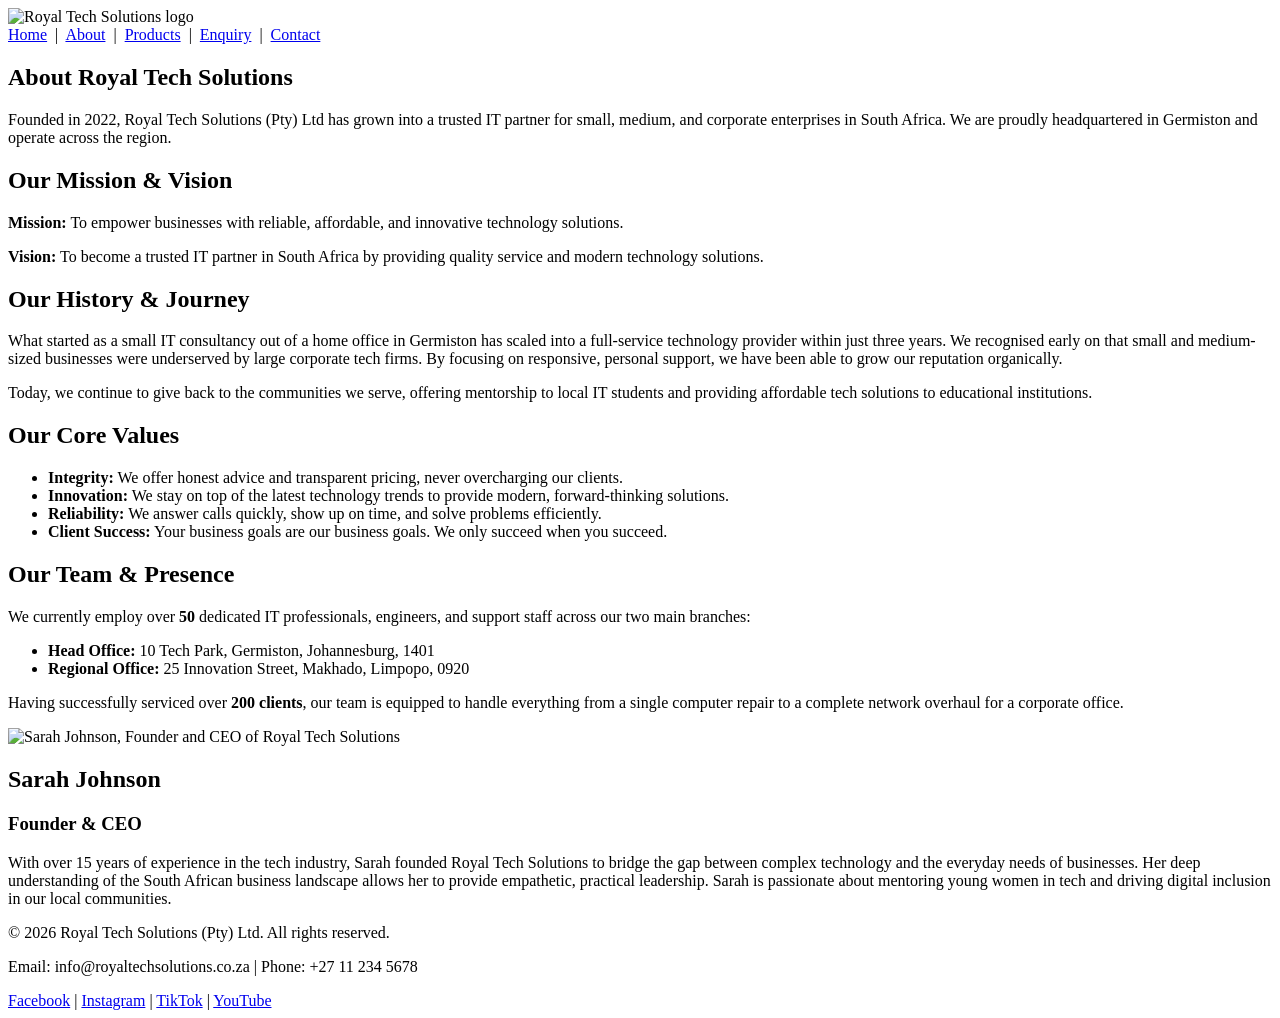
==== about.html @ 613c374c "Add files via upload" ====
<!DOCTYPE html>
<html lang="en">
<head>
    <meta charset="UTF-8">
    <meta name="viewport" content="width=device-width, initial-scale=1.0">
    <title>About Us - Royal Tech Solutions</title>
</head>
<body>
    <header>
        <img src="images/royal-tech-logo.png" alt="Royal Tech Solutions logo" width="150" height="50">
        <!-- Setting up the main nav links here -->
        <nav>
            <a href="index.html" target="_blank">Home</a> &nbsp;|&nbsp;
            <a href="about.html" target="_blank">About</a> &nbsp;|&nbsp;
            <a href="products.html" target="_blank">Products</a> &nbsp;|&nbsp;
            <a href="enquiry.html" target="_blank">Enquiry</a> &nbsp;|&nbsp;
            <a href="contact.html" target="_blank">Contact</a>
        </nav>
    </header>

    <main>
        <!-- Gotta start with a strong intro and the core mission -->
        <section>
            <h1>About Royal Tech Solutions</h1>
            <p>Founded in 2022, Royal Tech Solutions (Pty) Ltd has grown into a trusted IT partner for small, medium, and corporate enterprises in South Africa. We are proudly headquartered in Germiston and operate across the region.</p>
            
            <h2>Our Mission & Vision</h2>
            <p><strong>Mission:</strong> To empower businesses with reliable, affordable, and innovative technology solutions.</p>
            <p><strong>Vision:</strong> To become a trusted IT partner in South Africa by providing quality service and modern technology solutions.</p>
        </section>

        <!-- Let's expand the history section to show the company's roots -->
        <section>
            <h2>Our History & Journey</h2>
            <p>What started as a small IT consultancy out of a home office in Germiston has scaled into a full-service technology provider within just three years. We recognised early on that small and medium-sized businesses were underserved by large corporate tech firms. By focusing on responsive, personal support, we have been able to grow our reputation organically.</p>
            <p>Today, we continue to give back to the communities we serve, offering mentorship to local IT students and providing affordable tech solutions to educational institutions.</p>
        </section>

        <!-- I'll use an unordered list to neatly display our core values -->
        <section>
            <h2>Our Core Values</h2>
            <ul>
                <li><strong>Integrity:</strong> We offer honest advice and transparent pricing, never overcharging our clients.</li>
                <li><strong>Innovation:</strong> We stay on top of the latest technology trends to provide modern, forward-thinking solutions.</li>
                <li><strong>Reliability:</strong> We answer calls quickly, show up on time, and solve problems efficiently.</li>
                <li><strong>Client Success:</strong> Your business goals are our business goals. We only succeed when you succeed.</li>
            </ul>
        </section>

        <!-- Showcasing our team size and physical reach in Germiston and Makhado -->
        <section>
            <h2>Our Team & Presence</h2>
            <p>We currently employ over <strong>50</strong> dedicated IT professionals, engineers, and support staff across our two main branches:</p>
            <ul>
                <li><strong>Head Office:</strong> 10 Tech Park, Germiston, Johannesburg, 1401</li>
                <li><strong>Regional Office:</strong> 25 Innovation Street, Makhado, Limpopo, 0920</li>
            </ul>
            <p>Having successfully serviced over <strong>200 clients</strong>, our team is equipped to handle everything from a single computer repair to a complete network overhaul for a corporate office.</p>
        </section>

        <!-- Adding the founder section with her image -->
        <section>
            <img src="images/founder-sarah.png" alt="Sarah Johnson, Founder and CEO of Royal Tech Solutions" width="150" height="150">
            <div>
                <h2>Sarah Johnson</h2>
                <h3>Founder & CEO</h3>
                <p>With over 15 years of experience in the tech industry, Sarah founded Royal Tech Solutions to bridge the gap between complex technology and the everyday needs of businesses. Her deep understanding of the South African business landscape allows her to provide empathetic, practical leadership. Sarah is passionate about mentoring young women in tech and driving digital inclusion in our local communities.</p>
            </div>
        </section>
    </main>

    <footer>
        <p>&copy; 2026 Royal Tech Solutions (Pty) Ltd. All rights reserved.</p>
        <p>Email: info@royaltechsolutions.co.za | Phone: +27 11 234 5678</p>
        <div>
            <a href="https://www.facebook.com/TechCrunch" target="_blank" rel="noopener noreferrer">Facebook</a> |
            <a href="https://www.instagram.com/techcrunch" target="_blank" rel="noopener noreferrer">Instagram</a> |
            <a href="https://www.tiktok.com/@techcrunch" target="_blank" rel="noopener noreferrer">TikTok</a> |
            <a href="https://www.youtube.com/@techcrunch" target="_blank" rel="noopener noreferrer">YouTube</a>
        </div>
    </footer>
</body>
</html>
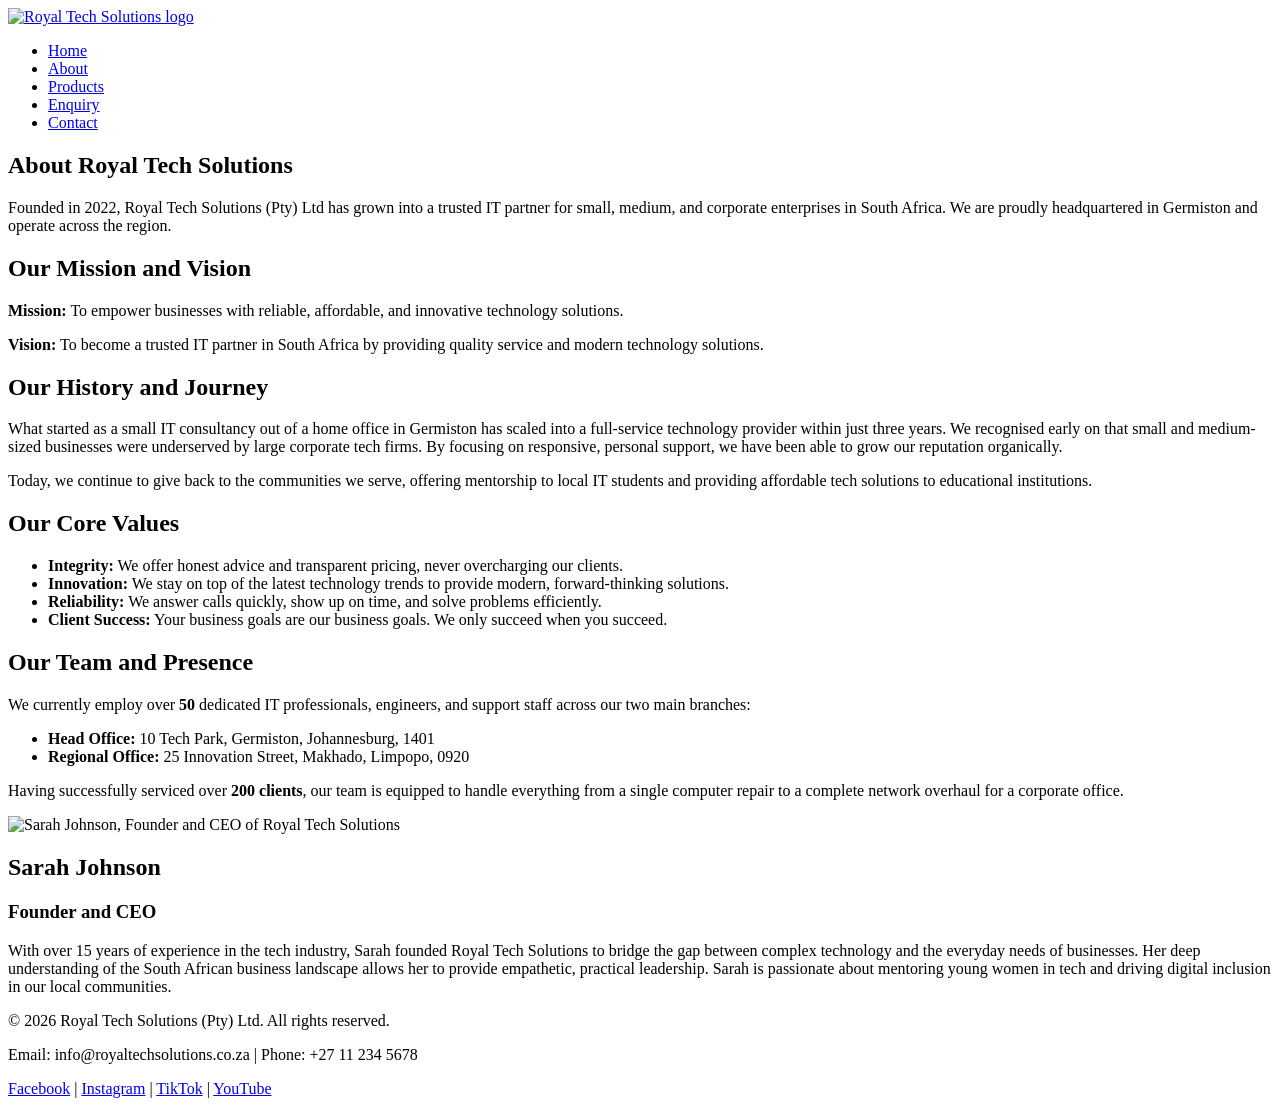
==== commit 230d3c05: "Linked HTML Files with CSS" ====
--- a/about.html
+++ b/about.html
@@ -4,40 +4,47 @@
     <meta charset="UTF-8">
     <meta name="viewport" content="width=device-width, initial-scale=1.0">
     <title>About Us - Royal Tech Solutions</title>
+    <meta name="description" content="Learn about Royal Tech Solutions, our mission, vision, and commitment to providing reliable IT solutions.">
+    <link href="css/style.css" rel="stylesheet">
 </head>
 <body>
-    <header>
-        <img src="images/royal-tech-logo.png" alt="Royal Tech Solutions logo" width="150" height="50">
-        <!-- Setting up the main nav links here -->
+    <header class="site-header">
+        <div class="logo-area">
+            <a href="index.html">
+                <img src="Images/royal-tech-logo.png" alt="Royal Tech Solutions logo" width="150" height="50">
+            </a>
+        </div>
         <nav>
-            <a href="index.html" target="_blank">Home</a> &nbsp;|&nbsp;
-            <a href="about.html" target="_blank">About</a> &nbsp;|&nbsp;
-            <a href="products.html" target="_blank">Products</a> &nbsp;|&nbsp;
-            <a href="enquiry.html" target="_blank">Enquiry</a> &nbsp;|&nbsp;
-            <a href="contact.html" target="_blank">Contact</a>
+            <ul>
+                <li><a href="index.html">Home</a></li>
+                <li><a href="about.html">About</a></li>
+                <li><a href="products.html">Products</a></li>
+                <li><a href="enquiry.html">Enquiry</a></li>
+                <li><a href="contact.html">Contact</a></li>
+            </ul>
         </nav>
     </header>
 
     <main>
         <!-- Gotta start with a strong intro and the core mission -->
-        <section>
+        <section class="company-intro">
             <h1>About Royal Tech Solutions</h1>
             <p>Founded in 2022, Royal Tech Solutions (Pty) Ltd has grown into a trusted IT partner for small, medium, and corporate enterprises in South Africa. We are proudly headquartered in Germiston and operate across the region.</p>
             
-            <h2>Our Mission & Vision</h2>
+            <h2>Our Mission and Vision</h2>
             <p><strong>Mission:</strong> To empower businesses with reliable, affordable, and innovative technology solutions.</p>
             <p><strong>Vision:</strong> To become a trusted IT partner in South Africa by providing quality service and modern technology solutions.</p>
         </section>
 
         <!-- Let's expand the history section to show the company's roots -->
-        <section>
-            <h2>Our History & Journey</h2>
+        <section class="company-background">
+            <h2>Our History and Journey</h2>
             <p>What started as a small IT consultancy out of a home office in Germiston has scaled into a full-service technology provider within just three years. We recognised early on that small and medium-sized businesses were underserved by large corporate tech firms. By focusing on responsive, personal support, we have been able to grow our reputation organically.</p>
             <p>Today, we continue to give back to the communities we serve, offering mentorship to local IT students and providing affordable tech solutions to educational institutions.</p>
         </section>
 
         <!-- I'll use an unordered list to neatly display our core values -->
-        <section>
+        <section class="core-values">
             <h2>Our Core Values</h2>
             <ul>
                 <li><strong>Integrity:</strong> We offer honest advice and transparent pricing, never overcharging our clients.</li>
@@ -48,8 +55,8 @@
         </section>
 
         <!-- Showcasing our team size and physical reach in Germiston and Makhado -->
-        <section>
-            <h2>Our Team & Presence</h2>
+        <section class="team-presence">
+            <h2>Our Team and Presence</h2>
             <p>We currently employ over <strong>50</strong> dedicated IT professionals, engineers, and support staff across our two main branches:</p>
             <ul>
                 <li><strong>Head Office:</strong> 10 Tech Park, Germiston, Johannesburg, 1401</li>
@@ -59,20 +66,20 @@
         </section>
 
         <!-- Adding the founder section with her image -->
-        <section>
-            <img src="images/founder-sarah.png" alt="Sarah Johnson, Founder and CEO of Royal Tech Solutions" width="150" height="150">
+        <section class="founder-section">
+            <img src="Images/founder-sarah.png" alt="Sarah Johnson, Founder and CEO of Royal Tech Solutions" width="150" height="150">
             <div>
                 <h2>Sarah Johnson</h2>
-                <h3>Founder & CEO</h3>
+                <h3>Founder and CEO</h3>
                 <p>With over 15 years of experience in the tech industry, Sarah founded Royal Tech Solutions to bridge the gap between complex technology and the everyday needs of businesses. Her deep understanding of the South African business landscape allows her to provide empathetic, practical leadership. Sarah is passionate about mentoring young women in tech and driving digital inclusion in our local communities.</p>
             </div>
         </section>
     </main>
 
-    <footer>
+    <footer class="site-footer">
         <p>&copy; 2026 Royal Tech Solutions (Pty) Ltd. All rights reserved.</p>
         <p>Email: info@royaltechsolutions.co.za | Phone: +27 11 234 5678</p>
-        <div>
+        <div class="social-links">
             <a href="https://www.facebook.com/TechCrunch" target="_blank" rel="noopener noreferrer">Facebook</a> |
             <a href="https://www.instagram.com/techcrunch" target="_blank" rel="noopener noreferrer">Instagram</a> |
             <a href="https://www.tiktok.com/@techcrunch" target="_blank" rel="noopener noreferrer">TikTok</a> |
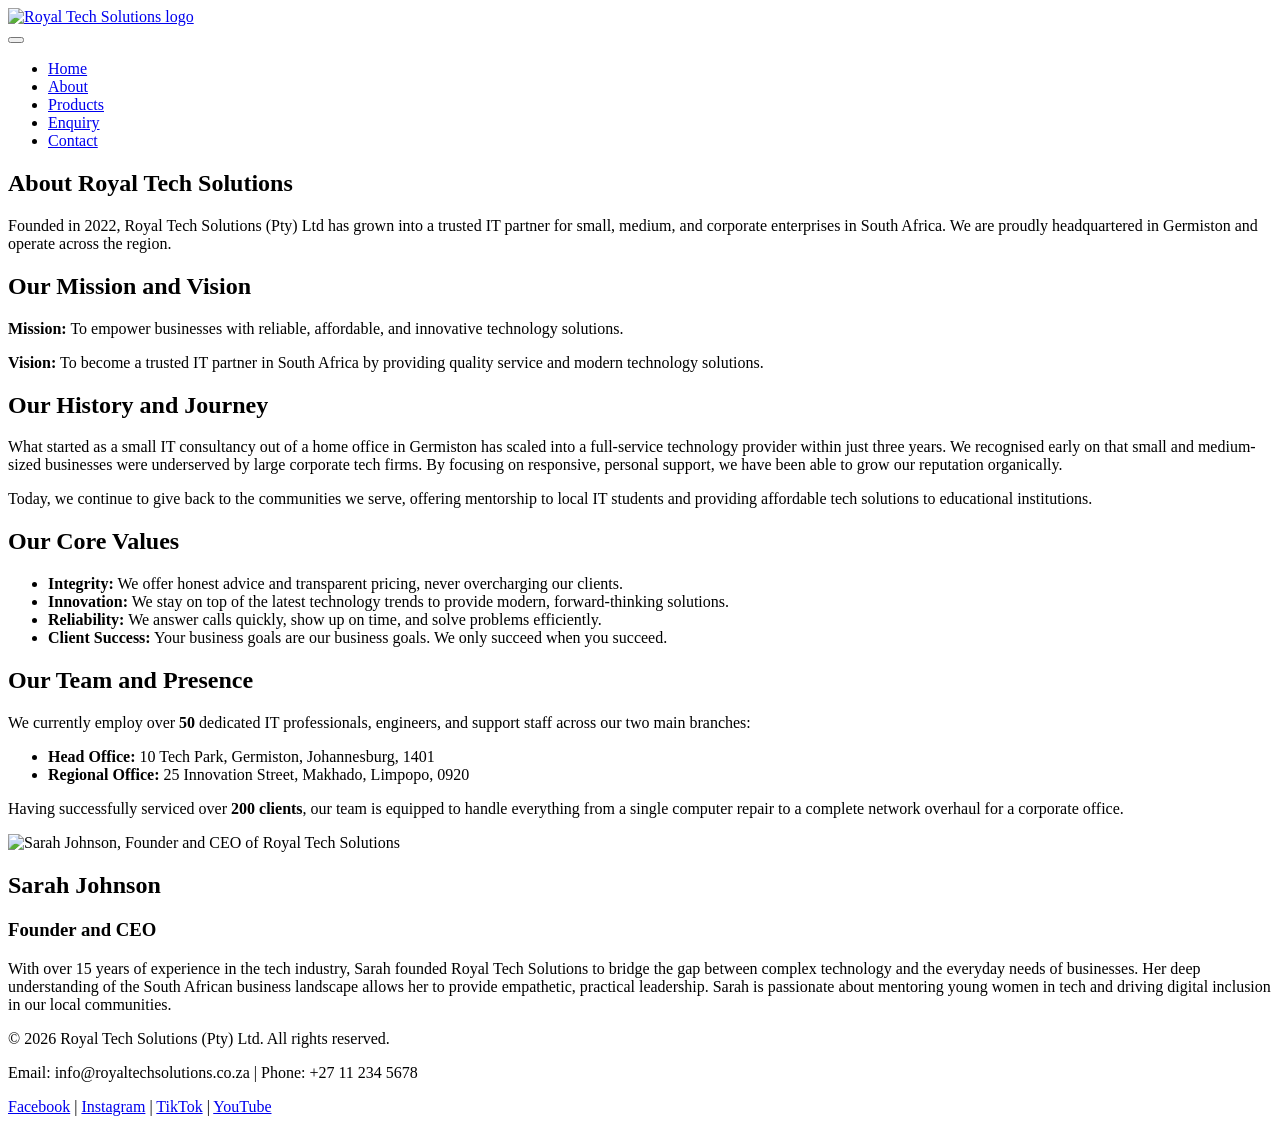
==== commit 1b31a664: "updated htmls linking js" ====
--- a/about.html
+++ b/about.html
@@ -5,16 +5,22 @@
     <meta name="viewport" content="width=device-width, initial-scale=1.0">
     <title>About Us - Royal Tech Solutions</title>
     <meta name="description" content="Learn about Royal Tech Solutions, our mission, vision, and commitment to providing reliable IT solutions.">
+    <meta name="keywords" content="about Royal Tech Solutions, IT company history, tech experts Germiston, reliable IT partner">
     <link href="css/style.css" rel="stylesheet">
 </head>
 <body>
     <header class="site-header">
         <div class="logo-area">
             <a href="index.html">
-                <img src="Images/royal-tech-logo.png" alt="Royal Tech Solutions logo" width="150" height="50">
+                <img src="images/royal-tech-logo.png" srcset="images/royal-tech-logo.png 150w" sizes="150px" alt="Royal Tech Solutions logo" width="150" height="50">
             </a>
         </div>
-        <nav>
+        <button class="nav-toggle" aria-label="Toggle navigation menu" aria-expanded="false" aria-controls="main-nav">
+            <span class="hamburger-line"></span>
+            <span class="hamburger-line"></span>
+            <span class="hamburger-line"></span>
+        </button>
+        <nav id="main-nav">
             <ul>
                 <li><a href="index.html">Home</a></li>
                 <li><a href="about.html">About</a></li>
@@ -26,8 +32,7 @@
     </header>
 
     <main>
-        <!-- Gotta start with a strong intro and the core mission -->
-        <section class="company-intro">
+        <section class="company-intro animate-on-scroll">
             <h1>About Royal Tech Solutions</h1>
             <p>Founded in 2022, Royal Tech Solutions (Pty) Ltd has grown into a trusted IT partner for small, medium, and corporate enterprises in South Africa. We are proudly headquartered in Germiston and operate across the region.</p>
             
@@ -36,15 +41,13 @@
             <p><strong>Vision:</strong> To become a trusted IT partner in South Africa by providing quality service and modern technology solutions.</p>
         </section>
 
-        <!-- Let's expand the history section to show the company's roots -->
-        <section class="company-background">
+        <section class="company-background animate-on-scroll">
             <h2>Our History and Journey</h2>
             <p>What started as a small IT consultancy out of a home office in Germiston has scaled into a full-service technology provider within just three years. We recognised early on that small and medium-sized businesses were underserved by large corporate tech firms. By focusing on responsive, personal support, we have been able to grow our reputation organically.</p>
             <p>Today, we continue to give back to the communities we serve, offering mentorship to local IT students and providing affordable tech solutions to educational institutions.</p>
         </section>
 
-        <!-- I'll use an unordered list to neatly display our core values -->
-        <section class="core-values">
+        <section class="core-values animate-on-scroll">
             <h2>Our Core Values</h2>
             <ul>
                 <li><strong>Integrity:</strong> We offer honest advice and transparent pricing, never overcharging our clients.</li>
@@ -54,8 +57,7 @@
             </ul>
         </section>
 
-        <!-- Showcasing our team size and physical reach in Germiston and Makhado -->
-        <section class="team-presence">
+        <section class="team-presence animate-on-scroll">
             <h2>Our Team and Presence</h2>
             <p>We currently employ over <strong>50</strong> dedicated IT professionals, engineers, and support staff across our two main branches:</p>
             <ul>
@@ -65,9 +67,8 @@
             <p>Having successfully serviced over <strong>200 clients</strong>, our team is equipped to handle everything from a single computer repair to a complete network overhaul for a corporate office.</p>
         </section>
 
-        <!-- Adding the founder section with her image -->
-        <section class="founder-section">
-            <img src="Images/founder-sarah.png" alt="Sarah Johnson, Founder and CEO of Royal Tech Solutions" width="150" height="150">
+        <section class="founder-section animate-on-scroll">
+            <img src="images/founder-sarah.png" srcset="images/founder-sarah.png 150w" sizes="150px" alt="Sarah Johnson, Founder and CEO of Royal Tech Solutions" width="150" height="150">
             <div>
                 <h2>Sarah Johnson</h2>
                 <h3>Founder and CEO</h3>
@@ -86,5 +87,7 @@
             <a href="https://www.youtube.com/@techcrunch" target="_blank" rel="noopener noreferrer">YouTube</a>
         </div>
     </footer>
+
+    <script src="js/script.js"></script>
 </body>
 </html>
